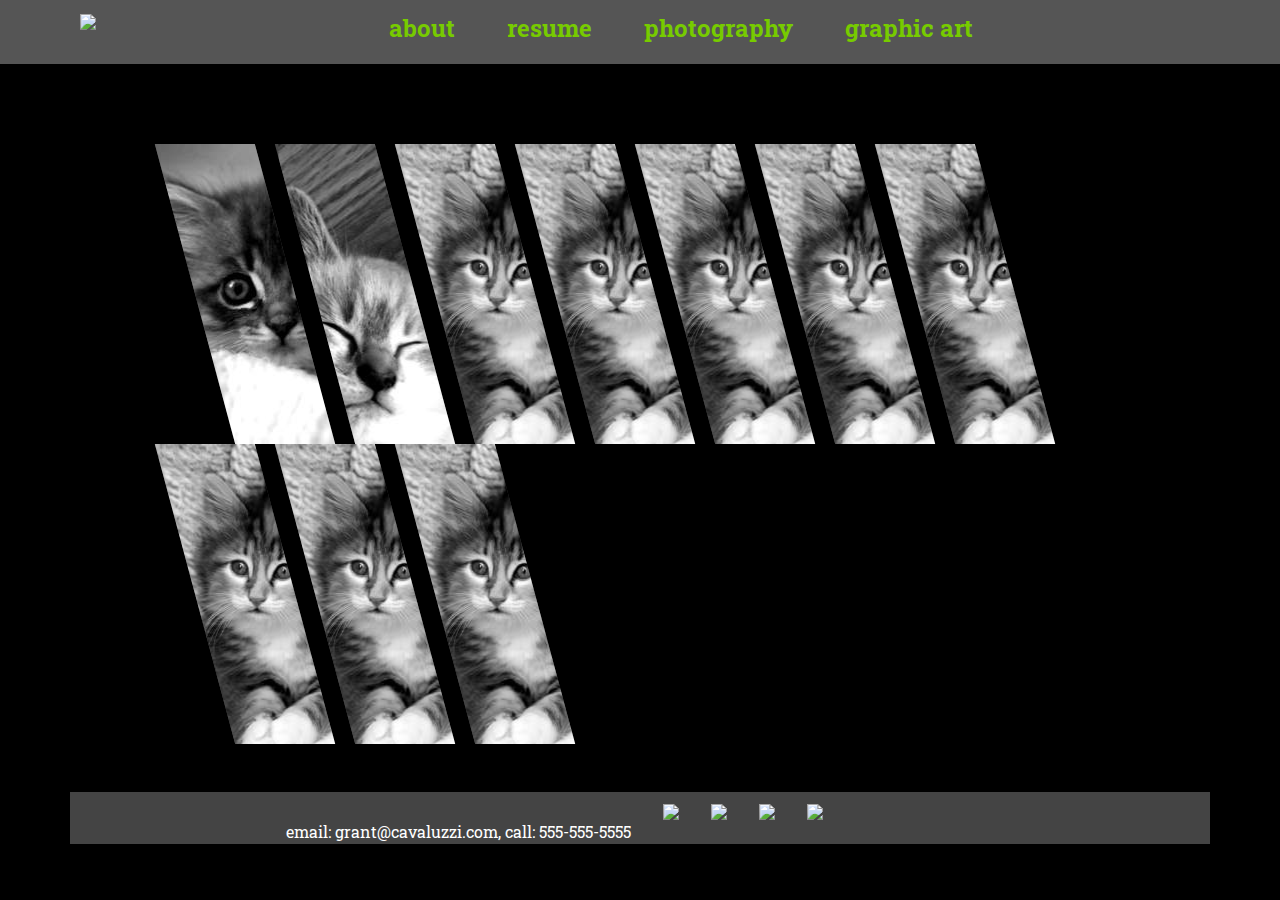
==== index.html @ 59edbbce "Initial commit" ====
<!DOCTYPE html>
<html xmlns="http://www.w3.org/1999/xhtml">
	<head>
		<meta http-equiv="Content-type" content="text/html;charset=UTF-8" />
		
		<title>Grant Cavaluzzi Designs</title>
		
		<!-- RESET http://meyerweb.com/eric/tools/css/reset/ -->
		<link rel="stylesheet" href="css/reset.css" type="text/css" />
		<!-- WEBFONTS -->
		<link href='http://fonts.googleapis.com/css?family=Roboto+Slab:400,700' rel='stylesheet' type='text/css'>
		<!-- JQUERY http://jquery.com/ -->
		<script type="text/javascript" src="js/jquery-1.10.1.min.js"></script>
		<!-- COLORBOX http://www.jacklmoore.com/colorbox/ -->
		<link rel="stylesheet" href="js/colorbox/colorbox.css" />
		<script src="js/colorbox/jquery.colorbox.js"></script>
		<!-- 1140PX GRID http://www.1140px.com/ -->
		<script type="text/javascript" src="js/css3-mediaqueries.js"></script>
		<link rel="stylesheet" href="css/1140.css" type="text/css" />
		<!-- JAVASCRIPT -->
		<script type="text/javascript" src="js/functions.js"></script>
		<!-- CSS -->
		<link rel="stylesheet" href="css/styles.css" type="text/css" media="screen" />

	</head>
	<body>
	
	<div class="container12">
		<div class="row content">
			<div class="prefix1 column10">
			
			
				<!-- content -->
				<div class="slant">
					<a class="group1" href="images/placekitten1.jpg" title="Kitten looking pensive">
						<img src="images/placekitten1.jpg" alt="Kitten looking pensive" />
					</a>
				</div>
				<div class="slant">
					<a class="group1" href="images/placekitten2.jpg" title="Sleepy kitten">
						<img src="images/placekitten2.jpg" alt="Sleepy kitten" />
					</a>
				</div>
				<div class="slant">
					<a class="group1" href="images/placekitten3.jpg" title="Kitten disinterested">
						<img src="images/placekitten3.jpg" alt="Kitten disinterested" />
					</a>
				</div>
				<div class="slant">
					<a class="group1" href="images/placekitten3.jpg" title="Kitten disinterested">
						<img src="images/placekitten3.jpg" alt="Kitten disinterested" />
					</a>
				</div>
				<div class="slant">
					<a class="group1" href="images/placekitten3.jpg" title="Kitten disinterested">
						<img src="images/placekitten3.jpg" alt="Kitten disinterested" />
					</a>
				</div>
				<div class="slant">
					<a class="group1" href="images/placekitten3.jpg" title="Kitten disinterested">
						<img src="images/placekitten3.jpg" alt="Kitten disinterested" />
					</a>
				</div>
				<div class="slant">
					<a class="group1" href="images/placekitten3.jpg" title="Kitten disinterested">
						<img src="images/placekitten3.jpg" alt="Kitten disinterested" />
					</a>
				</div>
				<div class="slant">
					<a class="group1" href="images/placekitten3.jpg" title="Kitten disinterested">
						<img src="images/placekitten3.jpg" alt="Kitten disinterested" />
					</a>
				</div>
				<div class="slant">
					<a class="group1" href="images/placekitten3.jpg" title="Kitten disinterested">
						<img src="images/placekitten3.jpg" alt="Kitten disinterested" />
					</a>
				</div>
				<div class="slant">
					<a class="group1" href="images/placekitten3.jpg" title="Kitten disinterested">
						<img src="images/placekitten3.jpg" alt="Kitten disinterested" />
					</a>
				</div>
				
				
			</div>
			<div class="column1"></div>
		</div>
	</div>
	
	<div class="header">
	<div class="container12">	
		<div class="row">
			<div class="column3">
				<!--logo-->
				<a href="index.html"><img src="http://placekitten.com/g/350/150" id="logo"/></a>
			</div>
			<div class="column9">
				<!--navigation-->
				<a href="about.html" class="nav">about</a>
				<a href="resume.html" class="nav">resume</a>
				<a href="photography.html" class="nav">photography</a>
				<a href="graphicart.html" class="nav">graphic art</a>
			</div>
		</div>
	</div>
	</div>
		
	<div class="container12">
		<div class="row footer">
			<div class="prefix2 column8">
				<!--footer-->
				<p>email: grant@cavaluzzi.com, call: 555-555-5555</p>
				<img src="http://placekitten.com/g/50/50" />
				<img src="http://placekitten.com/g/50/50" />
				<img src="http://placekitten.com/g/50/50" />
				<img src="http://placekitten.com/g/50/50" />
			</div>
			<div class="column2"></div>
		</div>
	</div>
	
	</body>
</html>
---- js/colorbox/colorbox.css ----
/*
    Colorbox Core Style:
    The following CSS is consistent between example themes and should not be altered.
*/
#colorbox, #cboxOverlay, #cboxWrapper{position:absolute; top:0; left:0; z-index:9999; overflow:hidden;}
#cboxOverlay{position:fixed; width:100%; height:100%;}
#cboxMiddleLeft, #cboxBottomLeft{clear:left;}
#cboxContent{position:relative;}
#cboxLoadedContent{overflow:auto; -webkit-overflow-scrolling: touch;}
#cboxTitle{margin:0;}
#cboxLoadingOverlay, #cboxLoadingGraphic{position:absolute; top:0; left:0; width:100%; height:100%;}
#cboxPrevious, #cboxNext, #cboxClose, #cboxSlideshow{cursor:pointer;}
.cboxPhoto{float:left; margin:auto; border:0; display:block; max-width:none; -ms-interpolation-mode:bicubic;}
.cboxIframe{width:100%; height:100%; display:block; border:0;}
#colorbox, #cboxContent, #cboxLoadedContent{box-sizing:content-box; -moz-box-sizing:content-box; -webkit-box-sizing:content-box;}

/* 
    User Style:
    Change the following styles to modify the appearance of Colorbox.  They are
    ordered & tabbed in a way that represents the nesting of the generated HTML.
*/
#cboxOverlay{background:#000;}
#colorbox{outline:0;}
    #cboxContent{margin-top:20px;background:#000;}
        .cboxIframe{background:#fff;}
        #cboxError{padding:50px; border:1px solid #ccc;}
        #cboxLoadedContent{border:5px solid #000; background:#fff;}
        #cboxTitle{position:absolute; top:-20px; left:0; color:#ccc;}
        #cboxCurrent{position:absolute; top:-20px; right:0px; color:#ccc;}
        #cboxLoadingGraphic{background:url(images/loading.gif) no-repeat center center;}

        /* these elements are buttons, and may need to have additional styles reset to avoid unwanted base styles */
        #cboxPrevious, #cboxNext, #cboxSlideshow, #cboxClose {border:0; padding:0; margin:0; overflow:visible; width:auto; background:none; }
        
        /* avoid outlines on :active (mouseclick), but preserve outlines on :focus (tabbed navigating) */
        #cboxPrevious:active, #cboxNext:active, #cboxSlideshow:active, #cboxClose:active {outline:0;}
        
        #cboxSlideshow{position:absolute; top:-20px; right:90px; color:#fff;}
        #cboxPrevious{position:absolute; top:50%; left:5px; margin-top:-32px; background:url(images/controls.png) no-repeat top left; width:28px; height:65px; text-indent:-9999px;}
        #cboxPrevious:hover{background-position:bottom left;}
        #cboxNext{position:absolute; top:50%; right:5px; margin-top:-32px; background:url(images/controls.png) no-repeat top right; width:28px; height:65px; text-indent:-9999px;}
        #cboxNext:hover{background-position:bottom right;}
        #cboxClose{position:absolute; top:5px; right:5px; display:block; background:url(images/controls.png) no-repeat top center; width:38px; height:19px; text-indent:-9999px;}
        #cboxClose:hover{background-position:bottom center;}
---- css/1140.css ----
html,body,div,span,object,iframe,h1,h2,h3,h4,h5,h6,p,blockquote,pre,a,abbr,address,cite,code,del,dfn,em,img,ins,q,small,strong,sub,sup,dl,dt,dd,ol,ul,li,fieldset,form,label,legend,table,caption,tbody,tfoot,thead,tr,th,td{border:0;margin:0;padding:0}article,aside,figure,figure img,figcaption,hgroup,footer,header,nav,section,video,object{display:block}a img{border:0}figure{position:relative}figure img{width:100%}
.container12, .container16 {
    margin:0 auto;
    padding:0;
    position:relative;
    width:1140px;
}
.row {margin-bottom:20px;}
.column1, .column2, .column3, .column4, .column5, .column6, .column7, .column8, .column9, .column10, .column11, .column12, .column13, .column14, .column15, .column16 {
    display:inline;
    float:left;
    margin-left:10px;
    margin-right:10px;
}
.container12 .alpha, .container16 .alpha {margin-left:0;}
.container12 .omega, .container16 .omega {margin-right:0;}
.container12 .column1 {width:75px;}
.container12 .column2 {width:170px;}
.container12 .column3 {width:265px;}
.container12 .column4 {width:360px;}
.container12 .column5 {width:455px;}
.container12 .column6 {width:550px;}
.container12 .column7 {width:645px;}
.container12 .column8 {width:740px;}
.container12 .column9 {width:835px;}
.container12 .column10 {width:930px;}
.container12 .column11 {width:1025px;}
.container12 .column12 {width:1120px;}
.container12 .prefix1 {padding-left:95px;}
.container12 .prefix2 {padding-left:190px;}
.container12 .prefix3 {padding-left:285px;}
.container12 .prefix4 {padding-left:380px;}
.container12 .prefix5 {padding-left:475px;}
.container12 .prefix6 {padding-left:570px;}
.container12 .prefix7 {padding-left:665px;}
.container12 .prefix8 {padding-left:760px;}
.container12 .prefix9 {padding-left:855px;}
.container12 .prefix10 {padding-left:950px;}
.container12 .prefix11 {padding-left:1045px;}

.container16 .column1 {width:51.25px;}
.container16 .column2 {width:122.5px;}
.container16 .column3 {width:193.75px;}
.container16 .column4 {width:265px;}
.container16 .column5 {width:336.25px;}
.container16 .column6 {width:407.5px;}
.container16 .column7 {width:478.75px;}
.container16 .column8 {width:550px;}
.container16 .column9 {width:621.25px;}
.container16 .column10 {width:692.5px;}
.container16 .column11 {width:763.75px;}
.container16 .column12 {width:835px;}
.container16 .column13 {width:906.25px;}
.container16 .column14 {width:977.5px;}
.container16 .column15 {width:1048.75px;}
.container16 .column16 {width:1120px;}
.container16 .prefix1 {padding-left:71.25px;}
.container16 .prefix2 {padding-left:142.5px;}
.container16 .prefix3 {padding-left:213.75px;}
.container16 .prefix4 {padding-left:285px;}
.container16 .prefix5 {padding-left:356.25px;}
.container16 .prefix6 {padding-left:427.5px;}
.container16 .prefix7 {padding-left:498.75px;}
.container16 .prefix8 {padding-left:570px;}
.container16 .prefix9 {padding-left:641.25px;}
.container16 .prefix10 {padding-left:712.5px;}
.container16 .prefix11 {padding-left:783.75px;}
.container16 .prefix12 {padding-left:855px;}
.container16 .prefix13 {padding-left:926.25px;}
.container16 .prefix14 {padding-left:997.5px;}
.container16 .prefix15 {padding-left:1068.75px;}

@media only screen and (min-width: 960px) and (max-width: 1160px) {
    .container12, .container16 {width:960px;}
    .container12 .column1 {width:60px;}
    .container12 .column2 {width:140px;}
    .container12 .column3 {width:220px;}
    .container12 .column4 {width:300px;}
    .container12 .column5 {width:380px;}
    .container12 .column6 {width:460px;}
    .container12 .column7 {width:540px;}
    .container12 .column8 {width:620px;}
    .container12 .column9 {width:700px;}
    .container12 .column10 {width:780px;}
    .container12 .column11 {width:860px;}
    .container12 .column12 {width:940px;}
    .container12 .prefix1 {padding-left:80px;}
    .container12 .prefix2 {padding-left:160px;}
    .container12 .prefix3 {padding-left:240px;}
    .container12 .prefix4 {padding-left:320px;}
    .container12 .prefix5 {padding-left:400px;}
    .container12 .prefix6 {padding-left:480px;}
    .container12 .prefix7 {padding-left:560px;}
    .container12 .prefix8 {padding-left:640px;}
    .container12 .prefix9 {padding-left:720px;}
    .container12 .prefix10 {padding-left:800px;}
    .container12 .prefix11 {padding-left:880px;}
    .container16 .column1 {width:40px;}
    .container16 .column2 {width:100px;}
    .container16 .column3 {width:160px;}
    .container16 .column4 {width:220px;}
    .container16 .column5 {width:280px;}
    .container16 .column6 {width:340px;}
    .container16 .column7 {width:400px;}
    .container16 .column8 {width:460px;}
    .container16 .column9 {width:520px;}
    .container16 .column10 {width:580px;}
    .container16 .column11 {width:640px;}
    .container16 .column12 {width:700px;}
    .container16 .column13 {width:760px;}
    .container16 .column14 {width:820px;}
    .container16 .column15 {width:880px;}
    .container16 .column16 {width:940px;}
    .container16 .prefix1 {padding-left:60px;}
    .container16 .prefix2 {padding-left:120px;}
    .container16 .prefix3 {padding-left:180px;}
    .container16 .prefix4 {padding-left:240px;}
    .container16 .prefix5 {padding-left:300px;}
    .container16 .prefix6 {padding-left:360px;}
    .container16 .prefix7 {padding-left:420px;}
    .container16 .prefix8 {padding-left:480px;}
    .container16 .prefix9 {padding-left:540px;}
    .container16 .prefix10 {padding-left:600px;}
    .container16 .prefix11 {padding-left:660px;}
    .container16 .prefix12 {padding-left:720px;}
    .container16 .prefix13 {padding-left:780px;}
    .container16 .prefix14 {padding-left:840px;}
    .container16 .prefix15 {padding-left:900px;}
}

@media only screen and (min-width: 768px) and (max-width: 959px) {
    .container12, .container16 {width:768px;}
    .container12 .column1 {width:44px;}
    .container12 .column2 {width:108px;}
    .container12 .column3 {width:172px;}
    .container12 .column4 {width:236px;}
    .container12 .column5 {width:300px;}
    .container12 .column6 {width:364px;}
    .container12 .column7 {width:428px;}
    .container12 .column8 {width:492px;}
    .container12 .column9 {width:556px;}
    .container12 .column10 {width:620px;}
    .container12 .column11 {width:684px;}
    .container12 .column12 {width:748px;}
    .container12 .prefix1 {padding-left:64px;}
    .container12 .prefix2 {padding-left:128px;}
    .container12 .prefix3 {padding-left:192px;}
    .container12 .prefix4 {padding-left:256px;}
    .container12 .prefix5 {padding-left:320px;}
    .container12 .prefix6 {padding-left:384px;}
    .container12 .prefix7 {padding-left:448px;}
    .container12 .prefix8 {padding-left:512px;}
    .container12 .prefix9 {padding-left:576px;}
    .container12 .prefix10 {padding-left:640px;}
    .container12 .prefix11 {padding-left:704px;}
    .container16 .column1 {width:28px;}
    .container16 .column2 {width:76px;}
    .container16 .column3 {width:124px;}
    .container16 .column4 {width:172px;}
    .container16 .column5 {width:220px;}
    .container16 .column6 {width:268px;}
    .container16 .column7 {width:316px;}
    .container16 .column8 {width:364px;}
    .container16 .column9 {width:412px;}
    .container16 .column10 {width:460px;}
    .container16 .column11 {width:508px;}
    .container16 .column12 {width:556px;}
    .container16 .column13 {width:604px;}
    .container16 .column14 {width:652px;}
    .container16 .column15 {width:700px;}
    .container16 .column16 {width:748px;}
    .container16 .prefix1 {padding-left:48px;}
    .container16 .prefix2 {padding-left:96px;}
    .container16 .prefix3 {padding-left:144px;}
    .container16 .prefix4 {padding-left:192px;}
    .container16 .prefix5 {padding-left:240px;}
    .container16 .prefix6 {padding-left:288px;}
    .container16 .prefix7 {padding-left:336px;}
    .container16 .prefix8 {padding-left:384px;}
    .container16 .prefix9 {padding-left:432px;}
    .container16 .prefix10 {padding-left:480px;}
    .container16 .prefix11 {padding-left:528px;}
    .container16 .prefix12 {padding-left:576px;}
    .container16 .prefix13 {padding-left:624px;}
    .container16 .prefix14 {padding-left:672px;}
    .container16 .prefix15 {padding-left:720px;}
}

@media only screen and (max-width: 767px) {
    .container12, .container16 {width:300px;}
    .container12 .column1, .container16 .column1,
    .container12 .column2, .container16 .column2,
    .container12 .column3, .container16 .column3,
    .container12 .column4, .container16 .column4,
    .container12 .column5, .container16 .column5,
    .container12 .column6, .container16 .column6,
    .container12 .column7, .container16 .column7,
    .container12 .column8, .container16 .column8,
    .container12 .column9, .container16 .column9,
    .container12 .column10, .container16 .column10,
    .container12 .column11, .container16 .column11,
    .container12 .column12, .container16 .column12,
    .container16 .column13,
    .container16 .column14,
    .container16 .column15,
    .container16 .column16 {
        margin:0 0 20px 0;
        width:300px;
    }
    .container12 .prefix1, .container12 .prefix2, .container12 .prefix3, .container12 .prefix4, .container12 .prefix5, .container12 .prefix6, .container12 .prefix7, .container12 .prefix8, .container12 .prefix9, .container12 .prefix10, .container12 .prefix11, .container16 .prefix1, .container16 .prefix2, .container16 .prefix3, .container16 .prefix4, .container16 .prefix5, .container16 .prefix6, .container16 .prefix7, .container16 .prefix8, .container16 .prefix9, .container16 .prefix10, .container16 .prefix11, .container16 .prefix12, .container16 .prefix13, .container16 .prefix14, .container16 .prefix15 {padding-left:0;}
    .row {margin:0;}
}

@media only screen and (min-width: 480px) and (max-width: 767px) {
    .container12, .container16 {width:420px;}
    .container12 .column1, .container16 .column1,
    .container12 .column2, .container16 .column2,
    .container12 .column3, .container16 .column3,
    .container12 .column4, .container16 .column4,
    .container12 .column5, .container16 .column5,
    .container12 .column6, .container16 .column6,
    .container12 .column7, .container16 .column7,
    .container12 .column8, .container16 .column8,
    .container12 .column9, .container16 .column9,
    .container12 .column10, .container16 .column10,
    .container12 .column11, .container16 .column11,
    .container12 .column12, .container16 .column12,
    .container16 .column13,
    .container16 .column14,
    .container16 .column15,
    .container16 .column16 {
        margin:0 0 20px 0;
        width:420px;
    }
    .container12 .prefix1, .container12 .prefix2, .container12 .prefix3, .container12 .prefix4, .container12 .prefix5, .container12 .prefix6, .container12 .prefix7, .container12 .prefix8, .container12 .prefix9, .container12 .prefix10, .container12 .prefix11, .container16 .prefix1, .container16 .prefix2, .container16 .prefix3, .container16 .prefix4, .container16 .prefix5, .container16 .prefix6, .container16 .prefix7, .container16 .prefix8, .container16 .prefix9, .container16 .prefix10, .container16 .prefix11, .container16 .prefix12, .container16 .prefix13, .container16 .prefix14, .container16 .prefix15 {padding-left:0;}
    .row {margin:0;}
}
.clearfix:before, .clearfix:after,
.row:before, .row:after,
.container12:before, .container12:after, .container16:before, .container16:after {
    content:'.';
    display:block;
    height:0;
    overflow:hidden;
    visibility:hidden;
    width:0;
}
/* http://sonspring.com/journal/clearing-floats */
.clear {
    clear:both;
    display:block;
    height:0;
    overflow:hidden;
    visibility:hidden;
    width:0;
}
.row:after, .clearfix:after, .container12:after, .container16:after {clear:both;}
/* For IE7. Move this to separate file when you notice some problems */
.row, .clearfix {zoom: 1;}
img, object, embed {max-width:100%;}
img {height:auto;}
---- css/styles.css ----
body 
{
	font-size: 100%;
	font-family: 'Roboto Slab';
	font-weight: 400;
	background-color: #000;
	color: #fff;
}

a
{
	color: #77cb00;
	font-weight: 700;
	text-decoration: none;
}

p
{
	line-height:1.5em;
}

a.nav
{
	font-size:1.5em;
	padding:0 1em;
}

.header 
{
	width:100%;
	position:fixed;
	top:0px;
	height: 3em;
	padding-top: 1em;
	background-color: #555;
	/*margin-bottom: 6em;*/
}

#logo
{
	margin-top: -.25em;
}

.content
{
	margin-top: 9em;
	margin-bottom: 3em;
}

.footer
{
	background-color: #444;
	bottom: 0px;
	margin-bottom: 0px;
}

.footer>div>p
{
	text-align:center;
	float: left;
	padding: 1.75em 1em 0 1em;
}
.footer>div>img
{
	text-align:center;
	float: left;
	padding: .75em 1em;
}

.test{float:left;clear:left;}

div.slant
{
	width: 100px;
	height: 300px;
	background-color: #444;
	margin-left: 20px;
	float: left;
	transform: skew(15deg,0deg);
	-ms-transform: skew(15deg,0deg); /* IE 9 */
	-webkit-transform: skew(15deg,0deg); /* Safari and Chrome */
	overflow: hidden;
}
.slant>a>img
{
	max-width: none;
	transform: skew(-15deg,0deg);
	-ms-transform: skew(-15deg,0deg); /* IE 9 */
	-webkit-transform: skew(-15deg,0deg); /* Safari and Chrome */
	margin-left: -50px;
}
/*.slant:first-of-type
{
	margin-left: 60px;
}*/
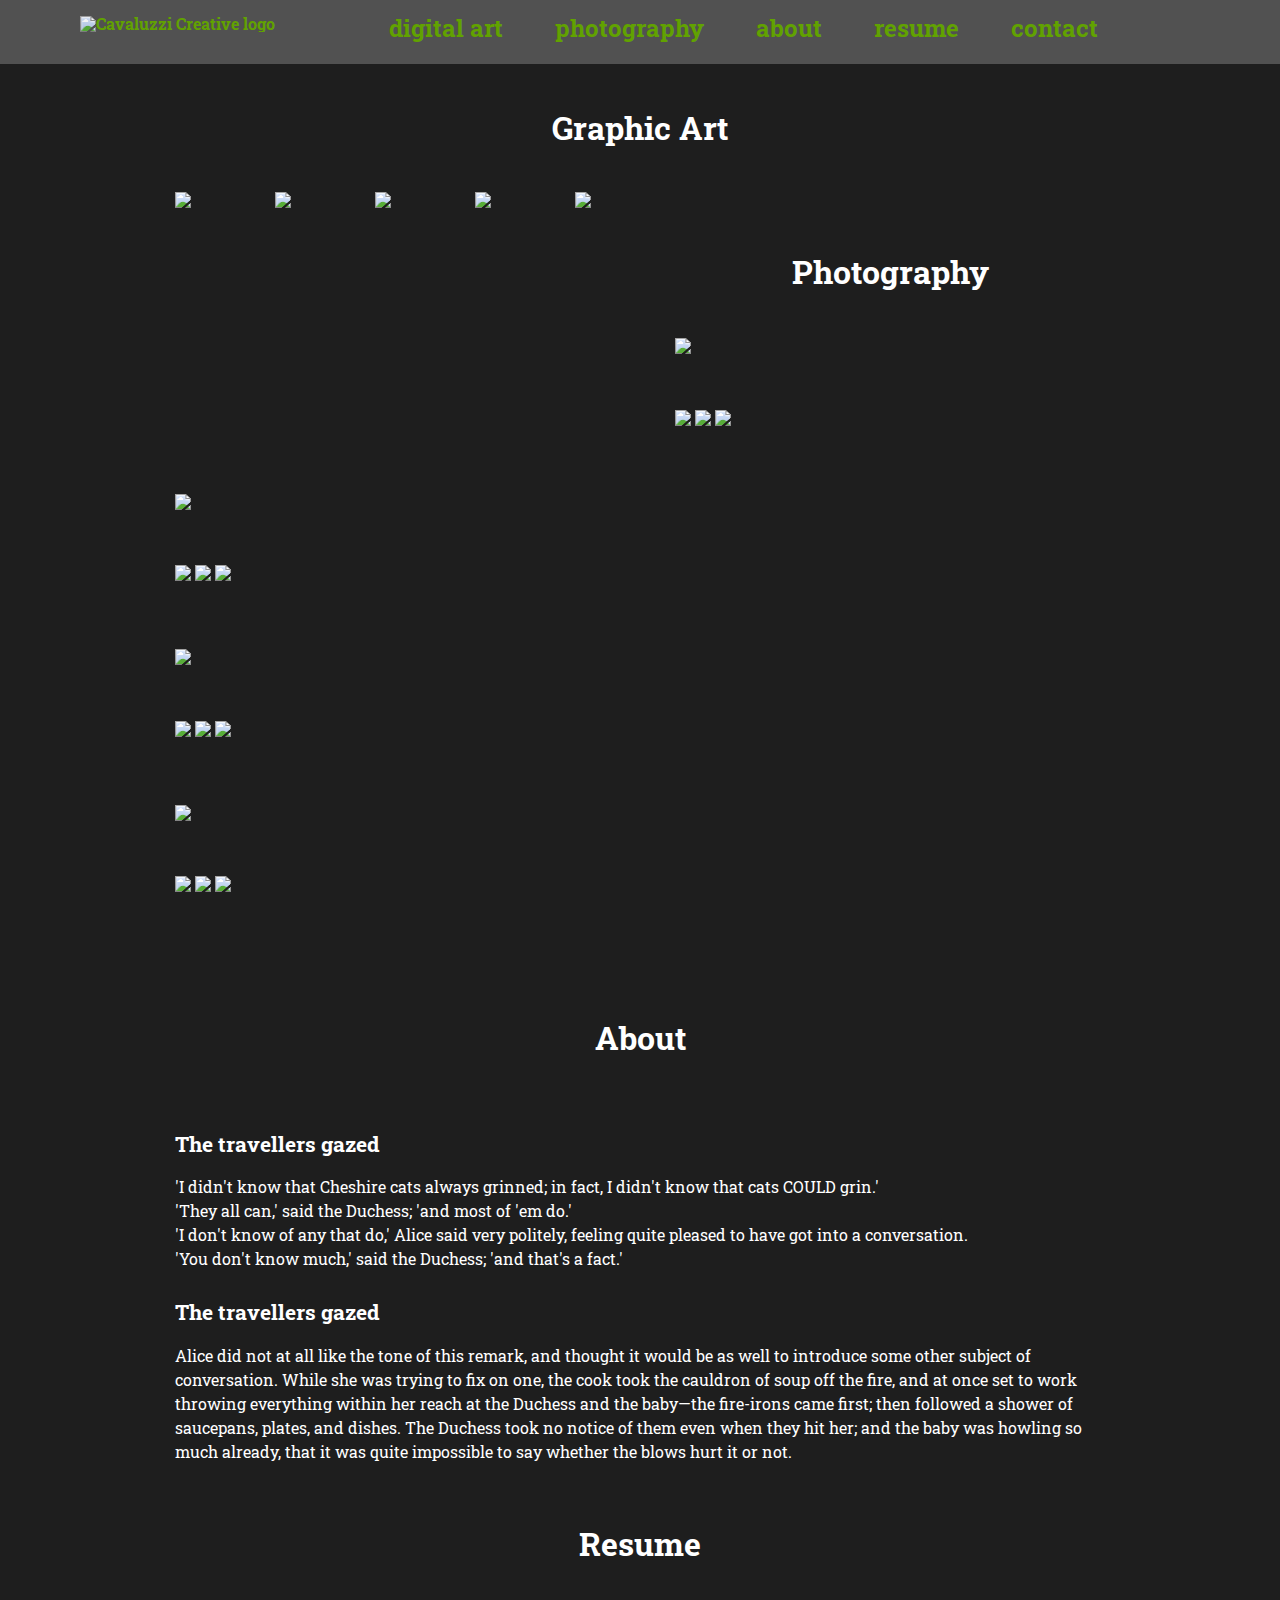
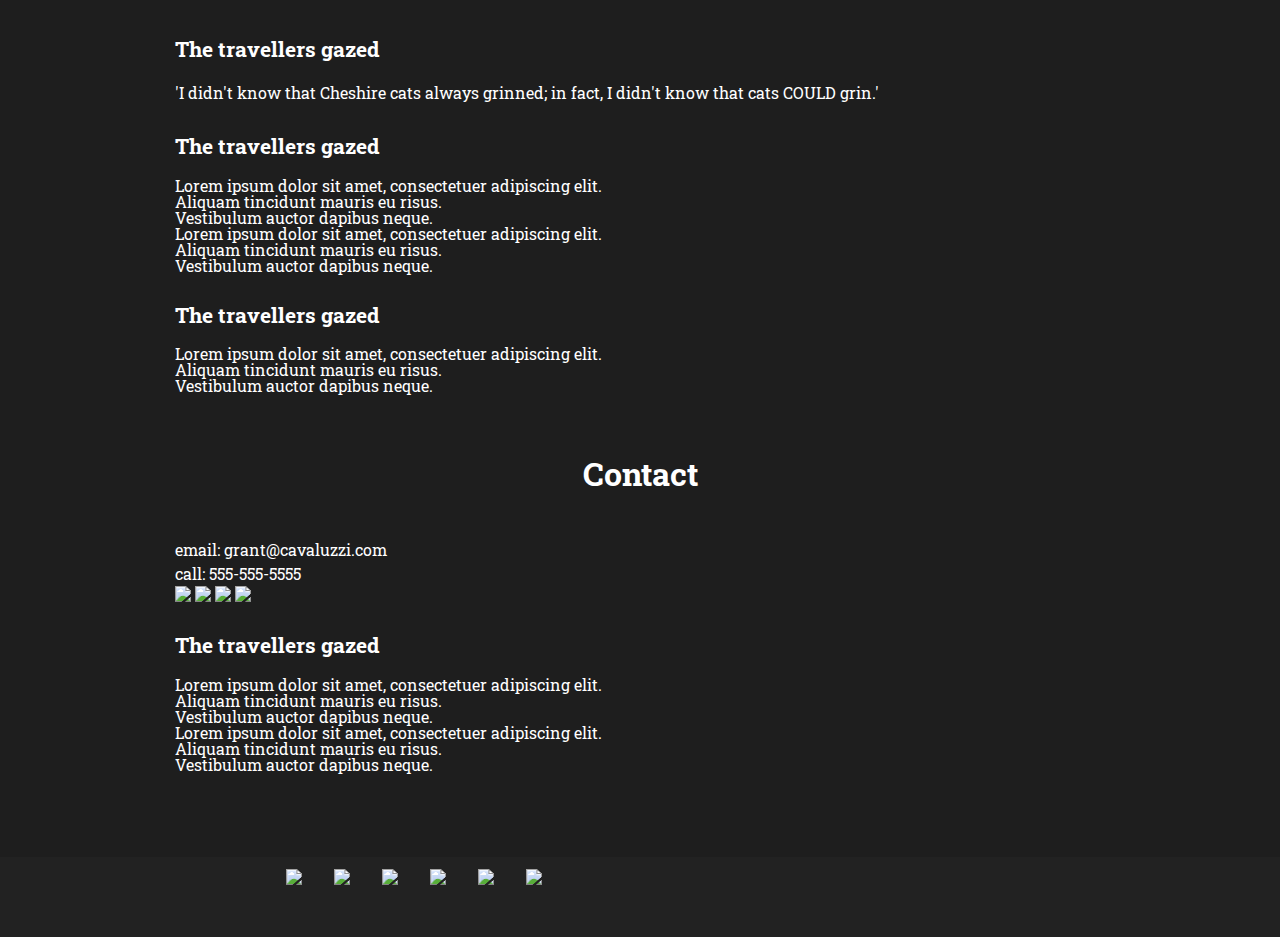
==== commit dac174c5: "First commit" ====
--- a/index.html
+++ b/index.html
@@ -11,12 +11,15 @@
 		<link href='http://fonts.googleapis.com/css?family=Roboto+Slab:400,700' rel='stylesheet' type='text/css'>
 		<!-- JQUERY http://jquery.com/ -->
 		<script type="text/javascript" src="js/jquery-1.10.1.min.js"></script>
+		<!-- JQUERY UI http://jqueryui.com/-->
+		<script type="text/javascript" src="js/jquery-ui-1.10.3.custom.min.js"></script>
 		<!-- COLORBOX http://www.jacklmoore.com/colorbox/ -->
 		<link rel="stylesheet" href="js/colorbox/colorbox.css" />
 		<script src="js/colorbox/jquery.colorbox.js"></script>
 		<!-- 1140PX GRID http://www.1140px.com/ -->
 		<script type="text/javascript" src="js/css3-mediaqueries.js"></script>
 		<link rel="stylesheet" href="css/1140.css" type="text/css" />
+		
 		<!-- JAVASCRIPT -->
 		<script type="text/javascript" src="js/functions.js"></script>
 		<!-- CSS -->
@@ -25,12 +28,15 @@
 	</head>
 	<body>
 	
-	<div class="container12">
+	<div class="container12  wrapper">
 		<div class="row content">
 			<div class="prefix1 column10">
 			
-			
+				
 				<!-- content -->
+				
+				<!--<h2>Photography</h2>
+				
 				<div class="slant">
 					<a class="group1" href="images/placekitten1.jpg" title="Kitten looking pensive">
 						<img src="images/placekitten1.jpg" alt="Kitten looking pensive" />
@@ -65,58 +71,209 @@
 					<a class="group1" href="images/placekitten3.jpg" title="Kitten disinterested">
 						<img src="images/placekitten3.jpg" alt="Kitten disinterested" />
 					</a>
-				</div>
-				<div class="slant">
-					<a class="group1" href="images/placekitten3.jpg" title="Kitten disinterested">
-						<img src="images/placekitten3.jpg" alt="Kitten disinterested" />
-					</a>
-				</div>
-				<div class="slant">
-					<a class="group1" href="images/placekitten3.jpg" title="Kitten disinterested">
-						<img src="images/placekitten3.jpg" alt="Kitten disinterested" />
-					</a>
-				</div>
-				<div class="slant">
-					<a class="group1" href="images/placekitten3.jpg" title="Kitten disinterested">
-						<img src="images/placekitten3.jpg" alt="Kitten disinterested" />
-					</a>
+				</div> -->
+				
+				<div class="contentbox graphicart index">
+					<a id="graphic"></a>
+					<h2>Graphic Art</h2>
+					
+					<!--
+					<a class="group1" href="images/placekitten3.jpg" title="portfolio image">
+						<img src="images/placekitten3.jpg" alt="portfolio image" />
+					</a>
+					<a class="group1" href="images/placekitten3.jpg" title="portfolio image">
+						<img src="images/placekitten3.jpg" alt="portfolio image" />
+					</a>
+					<a class="group1" href="images/placekitten3.jpg" title="portfolio image">
+						<img src="images/placekitten3.jpg" alt="portfolio image" />
+					</a>
+					<a class="group1" href="images/placekitten3.jpg" title="portfolio image">
+						<img src="images/placekitten3.jpg" alt="portfolio image" />
+					</a>
+					<a class="group1" href="images/placekitten3.jpg" title="portfolio image">
+						<img src="images/placekitten3.jpg" alt="portfolio image" />
+					</a>
+					<a class="group1" href="images/placekitten3.jpg" title="portfolio image">
+						<img src="images/placekitten3.jpg" alt="portfolio image" />
+					</a>
+					-->
+					<div id="slider">
+					<ul>
+					    <li>
+							<a id="a1" class="group1" href="images/placekitten3.jpg" title="portfolio image">
+								<img src="http://placekitten.com/g/300/250" />
+							</a>
+					    </li>
+					    <li>
+							<a class="group1" href="images/placekitten3.jpg" title="portfolio image">
+								<img src="http://placekitten.com/g/300/250" />
+							</a>
+					   </li>
+					    <li>
+							<a class="group1" href="images/placekitten3.jpg" title="portfolio image">
+								<img src="http://placekitten.com/g/300/250" />
+							</a>
+					    </li>
+					    <li>
+							<a class="group1" href="images/placekitten3.jpg" title="portfolio image">
+								<img src="http://placekitten.com/g/300/250" />
+							</a>
+					    </li>
+					    <li>
+							<a class="group1" href="images/placekitten3.jpg" title="portfolio image">
+								<img src="http://placekitten.com/g/300/250" />
+							</a>
+					    </li>
+					</ul>
+					</div>
+					
+				</div>
+				
+				
+				<div class="contentbox photography">
+					<a id="photo"></a>
+					<h2>Photography</h2>
+					<div id="photoaccordion">
+						<h3 class="photoprev"><img src="http://placekitten.com/g/1200/100" /></h3>
+						<div class="photofull">
+							<img src="http://placekitten.com/800/300" />
+							<img src="http://placekitten.com/500/200" />
+							<img src="http://placekitten.com/300/200" />
+						</div>
+						
+						<h3 class="photoprev"><img src="http://placekitten.com/g/1200/100" /></h3>
+						<div class="photofull">
+							<img src="http://placekitten.com/800/300" />
+							<img src="http://placekitten.com/500/200" />
+							<img src="http://placekitten.com/300/200" />
+						</div>
+						
+						<h3 class="photoprev"><img src="http://placekitten.com/g/1200/100" /></h3>
+						<div class="photofull">
+							<img src="http://placekitten.com/800/300" />
+							<img src="http://placekitten.com/500/200" />
+							<img src="http://placekitten.com/300/200" />
+						</div>
+						
+						<h3 class="photoprev"><img src="http://placekitten.com/g/1200/100" /></h3>
+						<div class="photofull">
+							<img src="http://placekitten.com/800/300" />
+							<img src="http://placekitten.com/500/200" />
+							<img src="http://placekitten.com/300/200" />
+						</div>
+					</div>
+				</div>
+				
+				<div class="contentbox about">
+					<a id="abt"></a>
+					<h2>About</h2>
+					
+					<h3>The travellers gazed</h3>
+					<p>'I didn't know that Cheshire cats always grinned; in fact, I didn't know  that cats COULD grin.'</p>
+
+					<p>'They all can,' said the Duchess; 'and most of 'em do.'</p>
+
+					<p>'I don't know of any that do,' Alice said very politely, feeling quite  pleased to have got into a conversation.</p>
+
+					<p>'You don't know much,' said the Duchess; 'and that's a fact.'</p>
+					
+					
+					<h3>The travellers gazed</h3>
+					<p>Alice did not at all like the tone of this remark, and thought it would  be as well to introduce some other subject of conversation. While she  was trying to fix on one, the cook took the cauldron of soup off the  fire, and at once set to work throwing everything within her reach at  the Duchess and the baby&mdash;the fire-irons came first; then followed a  shower of saucepans, plates, and dishes. The Duchess took no notice of  them even when they hit her; and the baby was howling so much already,  that it was quite impossible to say whether the blows hurt it or not.</p>
+				</div>
+				
+				<div class="contentbox resume">
+					<a id="res"></a>
+					<h2>Resume</h2>
+					
+					<h3>The travellers gazed</h3>
+					<p>'I didn't know that Cheshire cats always grinned; in fact, I didn't know  that cats COULD grin.'</p>
+
+					<h3>The travellers gazed</h3>
+					<ul>
+					   <li>Lorem ipsum dolor sit amet, consectetuer adipiscing elit.</li>
+					   <li>Aliquam tincidunt mauris eu risus.</li>
+					   <li>Vestibulum auctor dapibus neque.</li>
+					   <li>Lorem ipsum dolor sit amet, consectetuer adipiscing elit.</li>
+					   <li>Aliquam tincidunt mauris eu risus.</li>
+					   <li>Vestibulum auctor dapibus neque.</li>
+					</ul>
+					
+					<h3>The travellers gazed</h3>
+					<ul>
+					   <li>Lorem ipsum dolor sit amet, consectetuer adipiscing elit.</li>
+					   <li>Aliquam tincidunt mauris eu risus.</li>
+					   <li>Vestibulum auctor dapibus neque.</li>
+					</ul>
+					
+				</div>
+				
+				<div class="contentbox contact">
+					<a id="cont"></a>
+					<h2>Contact</h2>
+					
+					<p>email: grant@cavaluzzi.com</p>
+					<p>call: 555-555-5555</p>
+					
+					<img src="http://placekitten.com/g/50/50" />
+					<img src="http://placekitten.com/g/50/50" />
+					<img src="http://placekitten.com/g/50/50" />
+					<img src="http://placekitten.com/g/50/50" />
+					
+					<h3>The travellers gazed</h3>
+					<ul>
+					   <li>Lorem ipsum dolor sit amet, consectetuer adipiscing elit.</li>
+					   <li>Aliquam tincidunt mauris eu risus.</li>
+					   <li>Vestibulum auctor dapibus neque.</li>
+					   <li>Lorem ipsum dolor sit amet, consectetuer adipiscing elit.</li>
+					   <li>Aliquam tincidunt mauris eu risus.</li>
+					   <li>Vestibulum auctor dapibus neque.</li>
+					</ul>
 				</div>
 				
 				
 			</div>
 			<div class="column1"></div>
 		</div>
-	</div>
-	
+		<div class="push"></div>
+	</div>
+	
+	<div class="row fade"></div>
 	<div class="header">
 	<div class="container12">	
 		<div class="row">
-			<div class="column3">
+			<div class="column3 logocontainer">
 				<!--logo-->
-				<a href="index.html"><img src="http://placekitten.com/g/350/150" id="logo"/></a>
+				<a href="#abt" id="index"><img src="images/logo2.png" id="logo" alt="Cavaluzzi Creative logo"/></a>
 			</div>
 			<div class="column9">
 				<!--navigation-->
-				<a href="about.html" class="nav">about</a>
-				<a href="resume.html" class="nav">resume</a>
-				<a href="photography.html" class="nav">photography</a>
-				<a href="graphicart.html" class="nav">graphic art</a>
+				<a href="#graphic" class="nav" id="graphicart">digital art</a>
+				<a href="#photo" class="nav" id="photography">photography</a>
+				<a href="#abt" class="nav" id="about">about</a>
+				<a href="#res" class="nav" id="resume">resume</a>
+				<a href="#cont" class="nav" id="contact">contact</a>
 			</div>
 		</div>
 	</div>
 	</div>
-		
-	<div class="container12">
-		<div class="row footer">
-			<div class="prefix2 column8">
-				<!--footer-->
-				<p>email: grant@cavaluzzi.com, call: 555-555-5555</p>
-				<img src="http://placekitten.com/g/50/50" />
-				<img src="http://placekitten.com/g/50/50" />
-				<img src="http://placekitten.com/g/50/50" />
-				<img src="http://placekitten.com/g/50/50" />
-			</div>
-			<div class="column2"></div>
+	
+	<div class="footer">	
+		<div class="container12">
+			<div class="row nomargins">
+				<div class="prefix2 column8">
+					<!--footer-->
+					<div id="socmedia">
+						<img src="http://placekitten.com/g/50/50" />
+						<img src="http://placekitten.com/g/50/50" />
+						<img src="http://placekitten.com/g/50/50" />
+						<img src="http://placekitten.com/g/50/50" />
+						<img src="http://placekitten.com/g/50/50" />
+						<img src="http://placekitten.com/g/50/50" />
+					</div>
+				</div>
+				<div class="column2"></div>
+			</div>
 		</div>
 	</div>
 	
--- a/css/styles.css
+++ b/css/styles.css
@@ -1,95 +1,184 @@
-body 
-{
+/* BASIC ELEMENTS */
+body {
 	font-size: 100%;
 	font-family: 'Roboto Slab';
 	font-weight: 400;
-	background-color: #000;
+	background: #1e1e1e url('../images/broken_noise.png') repeat top left;
 	color: #fff;
 }
 
-a
-{
-	color: #77cb00;
+a {
+	color: #66aa00;
 	font-weight: 700;
 	text-decoration: none;
 }
 
-p
-{
+a:hover {
+	color: #77cc00;
+}
+
+p {
 	line-height:1.5em;
 }
 
-a.nav
-{
+h1, h2 {
+	text-align:center;
+	font-size:2em;
+	font-weight:700;
+	padding:0.5em 0 1.5em 0;
+}
+
+h3  {
+	font-size:1.3em;
+	font-weight:700;
+	padding: 1.5em 0 1em 0;
+}
+
+/* HEADER AND NAVIGATION */
+a.nav {
 	font-size:1.5em;
 	padding:0 1em;
 }
 
-.header 
-{
+.header {
 	width:100%;
 	position:fixed;
 	top:0px;
 	height: 3em;
 	padding-top: 1em;
 	background-color: #555;
-	/*margin-bottom: 6em;*/
+	opacity: 0.95;
 }
 
-#logo
-{
-	margin-top: -.25em;
+.fade {
+	width:100%;
+	position:fixed;
+	top:4em;
+	height: 3.5em;
+	background: url('../images/fade.png') repeat-x;
 }
 
-.content
-{
-	margin-top: 9em;
-	margin-bottom: 3em;
+#logo{
+	margin-top: -1em;
 }
 
-.footer
-{
-	background-color: #444;
-	bottom: 0px;
-	margin-bottom: 0px;
+/*#logoblur {
+	opacity:0.4;
+	filter:alpha(opacity=40);
+	-webkit-filter: blur(2px);
+	-webkit-mask: url('../images/logomask.png') top left / cover;
+}*/
+
+/* MAIN CONTENT */
+
+.content {
+	padding: 6em 0 0 0;
 }
 
-.footer>div>p
-{
-	text-align:center;
-	float: left;
-	padding: 1.75em 1em 0 1em;
-}
-.footer>div>img
-{
-	text-align:center;
-	float: left;
-	padding: .75em 1em;
+.contentbox  {
+	padding: 0 0 3em 0;
+	position:relative;
 }
 
-.test{float:left;clear:left;}
+/* DIGITAL ART SECTION */
 
-div.slant
-{
+#slider>ul{
+  list-style: none;
+  margin: 0;
+  padding: 0;
+}
+
+#slider>ul li{
+  float: left;
+  padding: 0;
+  display: block;
+  margin-right: 0;
+}
+
+#slider>ul li a{
+  display: block;
+  /*overflow: hidden;*/
+  height: 250px;
+  width: 100px;
+}
+
+#slider>ul li img{
+  position: absolute;
+  border: 0;
+}
+
+/* PHOTOGRAPHY SECTION */
+
+/*div.slant {
 	width: 100px;
 	height: 300px;
 	background-color: #444;
 	margin-left: 20px;
 	float: left;
 	transform: skew(15deg,0deg);
-	-ms-transform: skew(15deg,0deg); /* IE 9 */
-	-webkit-transform: skew(15deg,0deg); /* Safari and Chrome */
+	-ms-transform: skew(15deg,0deg);
+	-webkit-transform: skew(15deg,0deg);
 	overflow: hidden;
 }
-.slant>a>img
-{
+.slant>a>img {
 	max-width: none;
 	transform: skew(-15deg,0deg);
-	-ms-transform: skew(-15deg,0deg); /* IE 9 */
-	-webkit-transform: skew(-15deg,0deg); /* Safari and Chrome */
+	-ms-transform: skew(-15deg,0deg);
+	-webkit-transform: skew(-15deg,0deg);
 	margin-left: -50px;
 }
-/*.slant:first-of-type
-{
-	margin-left: 60px;
-}*/+*/
+
+.photoprev {
+	padding: 0 0 1em 0;
+}
+
+.photofull {
+	padding: 2em 0 4em 0;
+}
+
+:focus  {
+	outline:none;
+}
+
+/* FOOTER */
+.footer {
+	background-color: rgba(50, 50, 50, 0.2);
+	bottom: 0px;
+	margin-bottom: 0px;
+}
+
+#socmedia {
+	float: left;
+	margin: auto;
+}
+
+#socmedia>img {
+	text-align:center;
+	float: left;
+	padding: .75em 1em 1em 1em;
+}
+
+/* STICKY FOOTER */
+* {
+	margin: 0;
+}
+
+.nomargins {
+	margin: 0;
+}
+
+html, body {
+	height: 100%;
+}
+
+.wrapper {
+	min-height: 100%;
+	height: auto !important;
+	height: 100%;
+	margin: 0 auto -4em;
+}
+
+.footer, .push {
+	height: 5em;
+}
